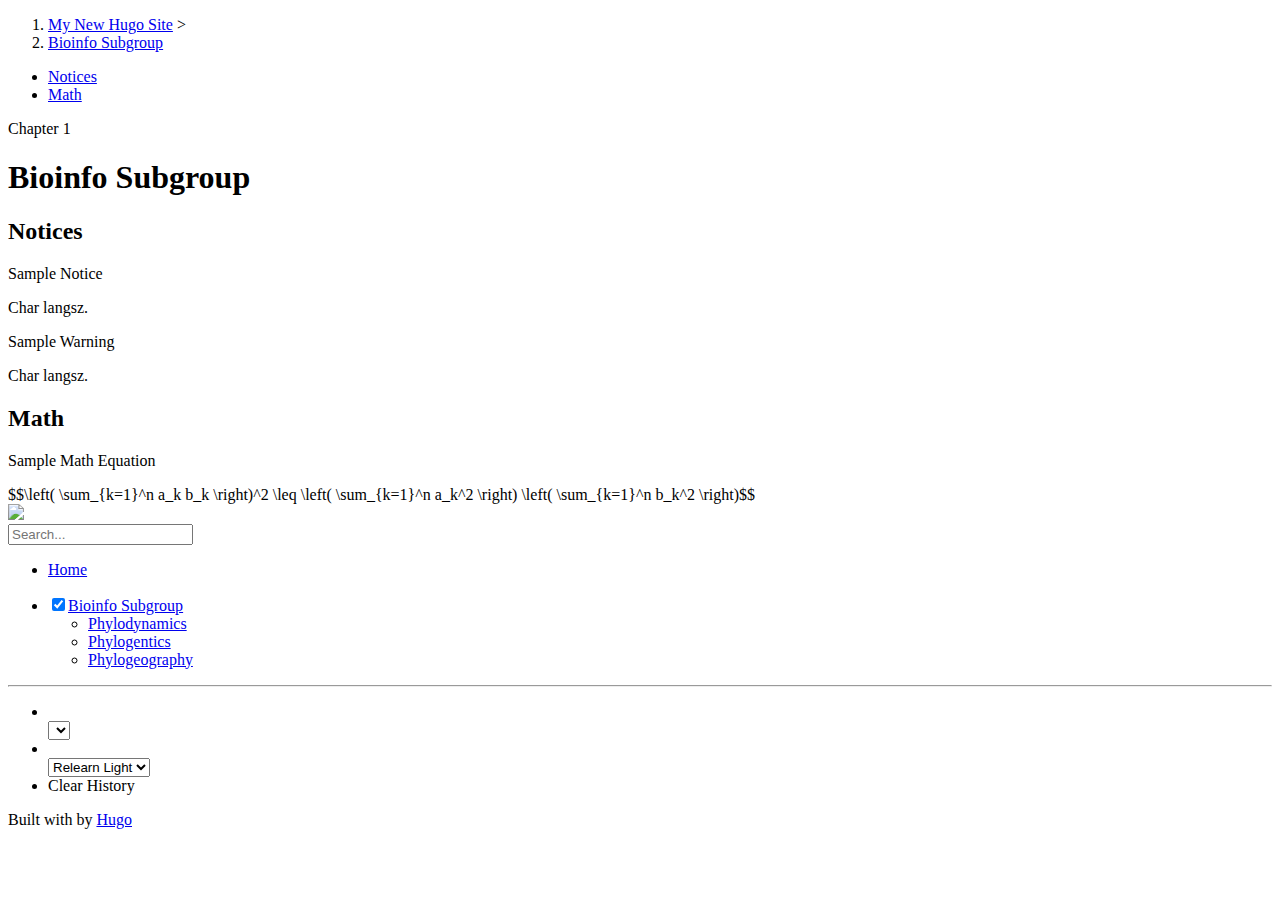
==== basics/index.html @ 826d2947 "deploy: 34f80d7d5d7e226c4229b8617b45f1cbdc41d131" ====
<!doctype html><html lang=en><head><meta charset=utf-8><meta name=viewport content="height=device-height,width=device-width,initial-scale=1,minimum-scale=1"><meta name=generator content="Hugo 0.101.0"><meta name=generator content="Relearn 5.0.3+tip"><meta name=description content><title>Bioinfo Subgroup :: My New Hugo Site</title><link href=/docs-sample/basics/index.xml rel=alternate type=application/rss+xml title="My New Hugo Site"><link href=/docs-sample/css/fontawesome-all.min.css?1657720835 rel=stylesheet media=print onload='this.media="all",this.onload=null'><link href=/docs-sample/css/featherlight.min.css?1657720835 rel=stylesheet media=print onload='this.media="all",this.onload=null'><link href=/docs-sample/css/auto-complete.css?1657720835 rel=stylesheet media=print onload='this.media="all",this.onload=null'><noscript><link href=/docs-sample/css/fontawesome-all.min.css?1657720835 rel=stylesheet><link href=/docs-sample/css/featherlight.min.css?1657720835 rel=stylesheet><link href=/docs-sample/css/auto-complete.css?1657720835 rel=stylesheet></noscript><link href=/docs-sample/css/perfect-scrollbar.min.css?1657720835 rel=stylesheet><link href=/docs-sample/css/nucleus.css?1657720835 rel=stylesheet><link href=/docs-sample/css/fonts.css?1657720835 rel=stylesheet media=print onload='this.media="all",this.onload=null'><link href=/docs-sample/css/theme.css?1657720835 rel=stylesheet><link href=/docs-sample/css/theme-relearn-light.css?1657720835 rel=stylesheet id=variant-style><link href=/docs-sample/css/ie.css?1657720835 rel=stylesheet><link href=/docs-sample/css/variant.css?1657720835 rel=stylesheet><link href=/docs-sample/css/print.css?1657720835 rel=stylesheet media=print><script src=/docs-sample/js/variant.js?1657720835></script>
<script>var index_url="/docs-sample/index.json",baseUriFull,root_url="/",baseUri=root_url.replace(/\/$/,"");window.T_Copy_to_clipboard="Copy to clipboard",window.T_Copied_to_clipboard="Copied to clipboard!",window.T_Copy_link_to_clipboard="Copy link to clipboard",window.T_Link_copied_to_clipboard="Copied link to clipboard!",baseUriFull="https://ijborda.github.io/docs-sample/",variants.init(["relearn-light"])</script><script src=/docs-sample/js/jquery.min.js?1657720835 defer></script></head><body class=mobile-support data-url=/docs-sample/basics/><div id=body class=default-animation><div id=sidebar-overlay></div><div id=toc-overlay></div><nav id=topbar class=highlightable><div><div class=navigation><a class="nav nav-next" href=/docs-sample/basics/first-content/ title="Phylodynamics (&#129106;)"><i class="fas fa-chevron-right fa-fw"></i></a></div><div class=navigation><a class="nav nav-prev" href=/docs-sample/ title="My New Hugo Site (&#129104;)"><i class="fas fa-chevron-left fa-fw"></i></a></div><div id=breadcrumbs><span id=sidebar-toggle-span><a href=# id=sidebar-toggle title='Menu (CTRL+ALT+m)'><i class="fas fa-bars fa-fw"></i></a></span>
<span id=toc-menu title='Table of Contents (CTRL+ALT+t)'><i class="fas fa-list-alt fa-fw"></i></span><ol class=links itemscope itemtype=http://schema.org/BreadcrumbList><meta itemprop=itemListOrder content="Descending"><li itemscope itemtype=https://schema.org/ListItem itemprop=itemListElement><meta itemprop=position content="2"><a itemprop=item href=/docs-sample/><span itemprop=name>My New Hugo Site</span></a> ></li><li itemscope itemtype=https://schema.org/ListItem itemprop=itemListElement><meta itemprop=position content="1"><a itemprop=item href=/docs-sample/basics/ aria-disabled=true><span itemprop=name>Bioinfo Subgroup</span></a></li></ol></div><div class="default-animation progress"><div class=wrapper><nav id=TableOfContents><ul><li><a href=#notices>Notices</a></li><li><a href=#math>Math</a></li></ul></nav></div></div></div></nav><main id=body-inner class="highlightable chapter narrow" tabindex=-1><div class=flex-block-wrapper><div id=head-tags></div><article class=chapter><div class=article-subheading>Chapter 1</div><h1>Bioinfo Subgroup</h1><h2 id=notices>Notices</h2><div class="box notices cstyle primary"><div class=box-label><i class="fa-fw fas fa-skull-crossbones"></i> Sample Notice</div><div class=box-content><p>Char langsz.</p></div></div><div class="box notices cstyle warning"><div class=box-label><i class="fa-fw fas fa-exclamation-triangle"></i> Sample Warning</div><div class=box-content><p>Char langsz.</p></div></div><h2 id=math>Math</h2><p>Sample Math Equation</p><span class="math align-center">$$\left( \sum_{k=1}^n a_k b_k \right)^2 \leq \left( \sum_{k=1}^n a_k^2 \right) \left( \sum_{k=1}^n b_k^2 \right)$$</span><footer class=footline></footer></article></div></main></div><aside id=sidebar class=default-animation><div id=header-wrapper class=default-animation><div id=header class=default-animation><style>#logo svg,#logo svg *{color:#282828;color:var(--MENU-SECTIONS-BG-color);fill:#282828!important;fill:var(--MENU-SECTIONS-BG-color)!important;opacity:.945}a#logo{color:#282828;color:var(--MENU-SECTIONS-BG-color);font-family:work sans,helvetica,tahoma,geneva,arial,sans-serif;font-size:15px;font-weight:300;margin-top:-13px;max-width:60%;text-transform:uppercase;width:226px;white-space:nowrap}a#logo:hover{color:#282828;color:var(--MENU-SECTIONS-BG-color)}#logo svg{margin-bottom:-20px;margin-left:-23.5px;width:40.5%}@media only all and (max-width:59.938em){a#logo{font-size:25px;margin-top:-3px}#logo svg{margin-bottom:-12px;margin-left:-23px}}@media all and (-ms-high-contrast:none){a#logo{margin-top:-58px}#logo svg{margin-bottom:-62px}}</style><a id=logo href=/docs-sample/><img src="https://lh3.googleusercontent.com/hw3Cpj-TmmLakfvQMOZJU0Hl21dkRXpOP1rdtjwa86dSYrdQsRGm2MZFviCpIygiZQv2RyuV-XtuCNOy2bPicw=w16383"></a></div><div class="searchbox default-animation"><label for=search-by><i class="fas fa-search"></i></label>
<input data-search-input id=search-by type=search placeholder=Search...>
<span data-search-clear><i class="fas fa-times"></i></span></div><script>var contentLangs=["en"]</script><script src=/docs-sample/js/auto-complete.js?1657720835 defer></script>
<script src=/docs-sample/js/lunr.min.js?1657720835 defer></script>
<script src=/docs-sample/js/lunr.stemmer.support.min.js?1657720835 defer></script>
<script src=/docs-sample/js/lunr.multi.min.js?1657720835 defer></script>
<script src=/docs-sample/js/lunr.en.min.js?1657720835 defer></script>
<script src=/docs-sample/js/search.js?1657720835 defer></script></div><div id=homelinks class=default-animation><ul><li><a class=padding href=/docs-sample/><i class="fas fa-home"></i> Home</a></li></ul></div><div id=content-wrapper class=highlightable><ul class=topics><li data-nav-id=/docs-sample/basics/ title="Bioinfo Subgroup" class="dd-item active parent"><input type=checkbox id=section-3494ad44d160b070fd31576fe4a3841e class=toggle checked><label for=section-3494ad44d160b070fd31576fe4a3841e></label><a href=/docs-sample/basics/>Bioinfo Subgroup</a><ul><li data-nav-id=/docs-sample/basics/first-content/ title=Phylodynamics class=dd-item><a href=/docs-sample/basics/first-content/>Phylodynamics</a></li><li data-nav-id=/docs-sample/basics/second-content/ title=Phylogentics class=dd-item><a href=/docs-sample/basics/second-content/>Phylogentics</a></li><li data-nav-id=/docs-sample/basics/third-content/ title=Phylogeography class=dd-item><a href=/docs-sample/basics/third-content/>Phylogeography</a></li></ul></li></ul><div class="footermargin footerLangSwitch footerVariantSwitch footerVisitedLinks footerFooter showFooter"></div><hr class="default-animation footerLangSwitch footerVariantSwitch footerVisitedLinks footerFooter showFooter"><div id=prefooter class="footerLangSwitch footerVariantSwitch footerVisitedLinks"><ul><li id=select-language-container class=footerLangSwitch><a class="padding select-container"><i class="fas fa-language fa-fw"></i>
<span>&nbsp;</span><div class=select-style><select id=select-language onchange="location=baseUri+this.value"></select></div><div class=select-clear></div></a></li><li id=select-variant-container class=footerVariantSwitch><a class="padding select-container"><i class="fas fa-paint-brush fa-fw"></i>
<span>&nbsp;</span><div class=select-style><select id=select-variant onchange=variants.changeVariant(this.value)><option id=relearn-light value=relearn-light selected>Relearn Light</option></select></div><div class=select-clear></div></a><script>variants.markSelectedVariant()</script></li><li class=footerVisitedLinks><a class=padding onclick=clearHistory()><i class="fas fa-history fa-fw"></i> Clear History</a></li></ul></div><div id=footer class="footerFooter showFooter"><p>Built with <a href=https://github.com/McShelby/hugo-theme-relearn><i class="fas fa-heart"></i></a> by <a href=https://gohugo.io/>Hugo</a></p></div></div></aside><script src=/docs-sample/js/clipboard.min.js?1657720835 defer></script>
<script src=/docs-sample/js/perfect-scrollbar.min.js?1657720835 defer></script>
<script src=/docs-sample/js/featherlight.min.js?1657720835 defer></script>
<script>function useMathJax(e){window.MathJax=Object.assign({loader:{load:["[tex]/mhchem"]},startup:{elements:[".math"]},tex:{inlineMath:[["$","$"],["\\(","\\)"]]},options:{enableMenu:!1}},e)}useMathJax(JSON.parse("{}"))</script><script id=MathJax-script async src=/docs-sample/js/mathjax/tex-mml-chtml.js?1657720835></script>
<script src=/docs-sample/js/theme.js?1657720835 defer></script></body></html>
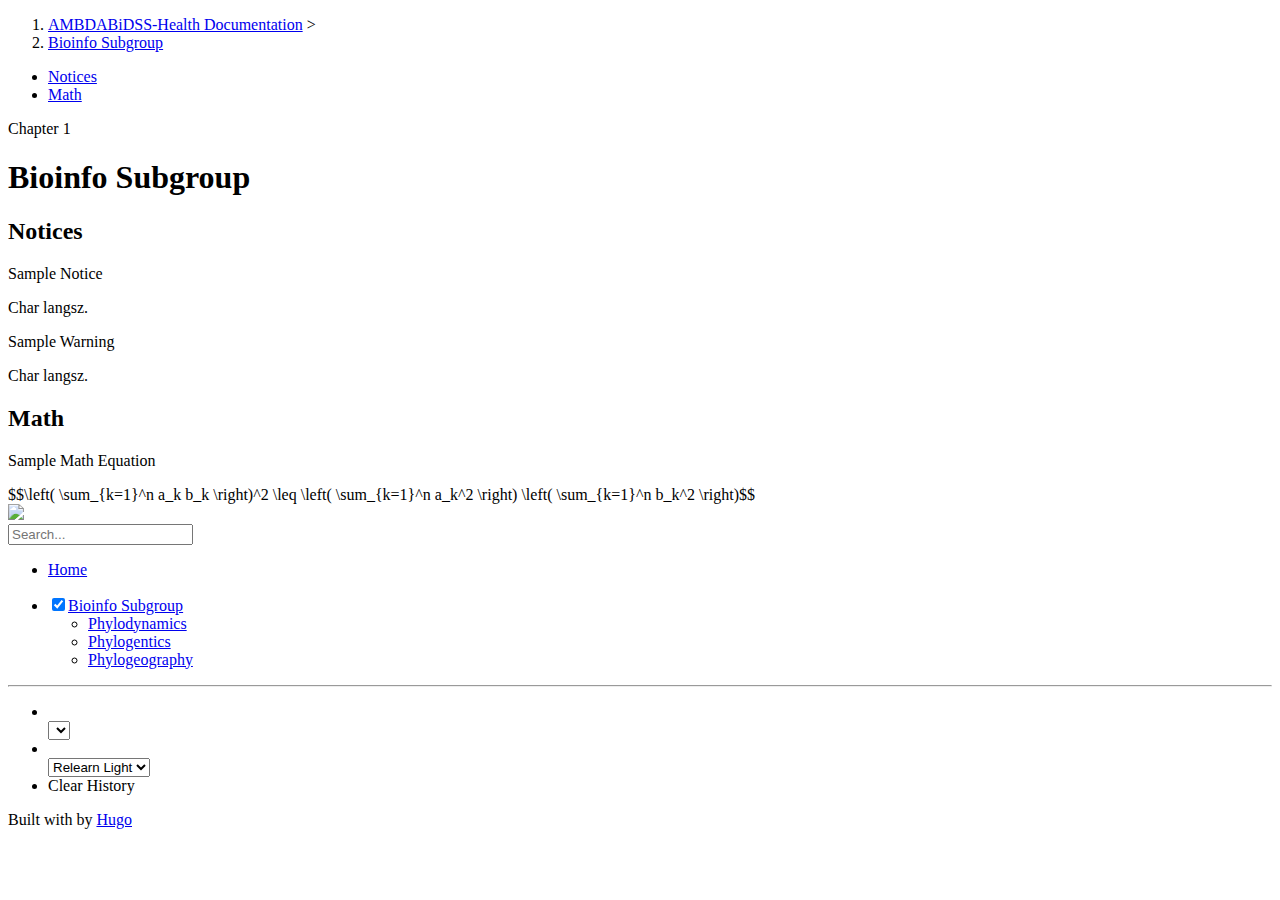
==== commit 27b3c9aa: "deploy: d452aa31b47ace1716d08a44b3052311f1f0526e" ====
--- a/basics/index.html
+++ b/basics/index.html
@@ -1,16 +1,16 @@
-<!doctype html><html lang=en><head><meta charset=utf-8><meta name=viewport content="height=device-height,width=device-width,initial-scale=1,minimum-scale=1"><meta name=generator content="Hugo 0.101.0"><meta name=generator content="Relearn 5.0.3+tip"><meta name=description content><title>Bioinfo Subgroup :: My New Hugo Site</title><link href=/docs-sample/basics/index.xml rel=alternate type=application/rss+xml title="My New Hugo Site"><link href=/docs-sample/css/fontawesome-all.min.css?1657720835 rel=stylesheet media=print onload='this.media="all",this.onload=null'><link href=/docs-sample/css/featherlight.min.css?1657720835 rel=stylesheet media=print onload='this.media="all",this.onload=null'><link href=/docs-sample/css/auto-complete.css?1657720835 rel=stylesheet media=print onload='this.media="all",this.onload=null'><noscript><link href=/docs-sample/css/fontawesome-all.min.css?1657720835 rel=stylesheet><link href=/docs-sample/css/featherlight.min.css?1657720835 rel=stylesheet><link href=/docs-sample/css/auto-complete.css?1657720835 rel=stylesheet></noscript><link href=/docs-sample/css/perfect-scrollbar.min.css?1657720835 rel=stylesheet><link href=/docs-sample/css/nucleus.css?1657720835 rel=stylesheet><link href=/docs-sample/css/fonts.css?1657720835 rel=stylesheet media=print onload='this.media="all",this.onload=null'><link href=/docs-sample/css/theme.css?1657720835 rel=stylesheet><link href=/docs-sample/css/theme-relearn-light.css?1657720835 rel=stylesheet id=variant-style><link href=/docs-sample/css/ie.css?1657720835 rel=stylesheet><link href=/docs-sample/css/variant.css?1657720835 rel=stylesheet><link href=/docs-sample/css/print.css?1657720835 rel=stylesheet media=print><script src=/docs-sample/js/variant.js?1657720835></script>
-<script>var index_url="/docs-sample/index.json",baseUriFull,root_url="/",baseUri=root_url.replace(/\/$/,"");window.T_Copy_to_clipboard="Copy to clipboard",window.T_Copied_to_clipboard="Copied to clipboard!",window.T_Copy_link_to_clipboard="Copy link to clipboard",window.T_Link_copied_to_clipboard="Copied link to clipboard!",baseUriFull="https://ijborda.github.io/docs-sample/",variants.init(["relearn-light"])</script><script src=/docs-sample/js/jquery.min.js?1657720835 defer></script></head><body class=mobile-support data-url=/docs-sample/basics/><div id=body class=default-animation><div id=sidebar-overlay></div><div id=toc-overlay></div><nav id=topbar class=highlightable><div><div class=navigation><a class="nav nav-next" href=/docs-sample/basics/first-content/ title="Phylodynamics (&#129106;)"><i class="fas fa-chevron-right fa-fw"></i></a></div><div class=navigation><a class="nav nav-prev" href=/docs-sample/ title="My New Hugo Site (&#129104;)"><i class="fas fa-chevron-left fa-fw"></i></a></div><div id=breadcrumbs><span id=sidebar-toggle-span><a href=# id=sidebar-toggle title='Menu (CTRL+ALT+m)'><i class="fas fa-bars fa-fw"></i></a></span>
-<span id=toc-menu title='Table of Contents (CTRL+ALT+t)'><i class="fas fa-list-alt fa-fw"></i></span><ol class=links itemscope itemtype=http://schema.org/BreadcrumbList><meta itemprop=itemListOrder content="Descending"><li itemscope itemtype=https://schema.org/ListItem itemprop=itemListElement><meta itemprop=position content="2"><a itemprop=item href=/docs-sample/><span itemprop=name>My New Hugo Site</span></a> ></li><li itemscope itemtype=https://schema.org/ListItem itemprop=itemListElement><meta itemprop=position content="1"><a itemprop=item href=/docs-sample/basics/ aria-disabled=true><span itemprop=name>Bioinfo Subgroup</span></a></li></ol></div><div class="default-animation progress"><div class=wrapper><nav id=TableOfContents><ul><li><a href=#notices>Notices</a></li><li><a href=#math>Math</a></li></ul></nav></div></div></div></nav><main id=body-inner class="highlightable chapter narrow" tabindex=-1><div class=flex-block-wrapper><div id=head-tags></div><article class=chapter><div class=article-subheading>Chapter 1</div><h1>Bioinfo Subgroup</h1><h2 id=notices>Notices</h2><div class="box notices cstyle primary"><div class=box-label><i class="fa-fw fas fa-skull-crossbones"></i> Sample Notice</div><div class=box-content><p>Char langsz.</p></div></div><div class="box notices cstyle warning"><div class=box-label><i class="fa-fw fas fa-exclamation-triangle"></i> Sample Warning</div><div class=box-content><p>Char langsz.</p></div></div><h2 id=math>Math</h2><p>Sample Math Equation</p><span class="math align-center">$$\left( \sum_{k=1}^n a_k b_k \right)^2 \leq \left( \sum_{k=1}^n a_k^2 \right) \left( \sum_{k=1}^n b_k^2 \right)$$</span><footer class=footline></footer></article></div></main></div><aside id=sidebar class=default-animation><div id=header-wrapper class=default-animation><div id=header class=default-animation><style>#logo svg,#logo svg *{color:#282828;color:var(--MENU-SECTIONS-BG-color);fill:#282828!important;fill:var(--MENU-SECTIONS-BG-color)!important;opacity:.945}a#logo{color:#282828;color:var(--MENU-SECTIONS-BG-color);font-family:work sans,helvetica,tahoma,geneva,arial,sans-serif;font-size:15px;font-weight:300;margin-top:-13px;max-width:60%;text-transform:uppercase;width:226px;white-space:nowrap}a#logo:hover{color:#282828;color:var(--MENU-SECTIONS-BG-color)}#logo svg{margin-bottom:-20px;margin-left:-23.5px;width:40.5%}@media only all and (max-width:59.938em){a#logo{font-size:25px;margin-top:-3px}#logo svg{margin-bottom:-12px;margin-left:-23px}}@media all and (-ms-high-contrast:none){a#logo{margin-top:-58px}#logo svg{margin-bottom:-62px}}</style><a id=logo href=/docs-sample/><img src="https://lh3.googleusercontent.com/hw3Cpj-TmmLakfvQMOZJU0Hl21dkRXpOP1rdtjwa86dSYrdQsRGm2MZFviCpIygiZQv2RyuV-XtuCNOy2bPicw=w16383"></a></div><div class="searchbox default-animation"><label for=search-by><i class="fas fa-search"></i></label>
+<!doctype html><html lang=en><head><meta charset=utf-8><meta name=viewport content="height=device-height,width=device-width,initial-scale=1,minimum-scale=1"><meta name=generator content="Hugo 0.101.0"><meta name=generator content="Relearn 5.0.3+tip"><meta name=description content><title>Bioinfo Subgroup :: AMBDABiDSS-Health Documentation</title><link href=/docs-sample/basics/index.xml rel=alternate type=application/rss+xml title="AMBDABiDSS-Health Documentation"><link href=/docs-sample/images/favicon.ico?1657721778 rel=icon type=image/x-icon><link href=/docs-sample/css/fontawesome-all.min.css?1657721778 rel=stylesheet media=print onload='this.media="all",this.onload=null'><link href=/docs-sample/css/featherlight.min.css?1657721778 rel=stylesheet media=print onload='this.media="all",this.onload=null'><link href=/docs-sample/css/auto-complete.css?1657721778 rel=stylesheet media=print onload='this.media="all",this.onload=null'><noscript><link href=/docs-sample/css/fontawesome-all.min.css?1657721778 rel=stylesheet><link href=/docs-sample/css/featherlight.min.css?1657721778 rel=stylesheet><link href=/docs-sample/css/auto-complete.css?1657721778 rel=stylesheet></noscript><link href=/docs-sample/css/perfect-scrollbar.min.css?1657721778 rel=stylesheet><link href=/docs-sample/css/nucleus.css?1657721778 rel=stylesheet><link href=/docs-sample/css/fonts.css?1657721778 rel=stylesheet media=print onload='this.media="all",this.onload=null'><link href=/docs-sample/css/theme.css?1657721778 rel=stylesheet><link href=/docs-sample/css/theme-relearn-light.css?1657721778 rel=stylesheet id=variant-style><link href=/docs-sample/css/ie.css?1657721778 rel=stylesheet><link href=/docs-sample/css/variant.css?1657721778 rel=stylesheet><link href=/docs-sample/css/print.css?1657721778 rel=stylesheet media=print><script src=/docs-sample/js/variant.js?1657721778></script>
+<script>var index_url="/docs-sample/index.json",baseUriFull,root_url="/",baseUri=root_url.replace(/\/$/,"");window.T_Copy_to_clipboard="Copy to clipboard",window.T_Copied_to_clipboard="Copied to clipboard!",window.T_Copy_link_to_clipboard="Copy link to clipboard",window.T_Link_copied_to_clipboard="Copied link to clipboard!",baseUriFull="https://ijborda.github.io/docs-sample/",variants.init(["relearn-light"])</script><script src=/docs-sample/js/jquery.min.js?1657721778 defer></script></head><body class=mobile-support data-url=/docs-sample/basics/><div id=body class=default-animation><div id=sidebar-overlay></div><div id=toc-overlay></div><nav id=topbar class=highlightable><div><div class=navigation><a class="nav nav-next" href=/docs-sample/basics/first-content/ title="Phylodynamics (&#129106;)"><i class="fas fa-chevron-right fa-fw"></i></a></div><div class=navigation><a class="nav nav-prev" href=/docs-sample/ title="AMBDABiDSS-Health Documentation (&#129104;)"><i class="fas fa-chevron-left fa-fw"></i></a></div><div id=breadcrumbs><span id=sidebar-toggle-span><a href=# id=sidebar-toggle title='Menu (CTRL+ALT+m)'><i class="fas fa-bars fa-fw"></i></a></span>
+<span id=toc-menu title='Table of Contents (CTRL+ALT+t)'><i class="fas fa-list-alt fa-fw"></i></span><ol class=links itemscope itemtype=http://schema.org/BreadcrumbList><meta itemprop=itemListOrder content="Descending"><li itemscope itemtype=https://schema.org/ListItem itemprop=itemListElement><meta itemprop=position content="2"><a itemprop=item href=/docs-sample/><span itemprop=name>AMBDABiDSS-Health Documentation</span></a> ></li><li itemscope itemtype=https://schema.org/ListItem itemprop=itemListElement><meta itemprop=position content="1"><a itemprop=item href=/docs-sample/basics/ aria-disabled=true><span itemprop=name>Bioinfo Subgroup</span></a></li></ol></div><div class="default-animation progress"><div class=wrapper><nav id=TableOfContents><ul><li><a href=#notices>Notices</a></li><li><a href=#math>Math</a></li></ul></nav></div></div></div></nav><main id=body-inner class="highlightable chapter narrow" tabindex=-1><div class=flex-block-wrapper><div id=head-tags></div><article class=chapter><div class=article-subheading>Chapter 1</div><h1>Bioinfo Subgroup</h1><h2 id=notices>Notices</h2><div class="box notices cstyle primary"><div class=box-label><i class="fa-fw fas fa-skull-crossbones"></i> Sample Notice</div><div class=box-content><p>Char langsz.</p></div></div><div class="box notices cstyle warning"><div class=box-label><i class="fa-fw fas fa-exclamation-triangle"></i> Sample Warning</div><div class=box-content><p>Char langsz.</p></div></div><h2 id=math>Math</h2><p>Sample Math Equation</p><span class="math align-center">$$\left( \sum_{k=1}^n a_k b_k \right)^2 \leq \left( \sum_{k=1}^n a_k^2 \right) \left( \sum_{k=1}^n b_k^2 \right)$$</span><footer class=footline></footer></article></div></main></div><aside id=sidebar class=default-animation><div id=header-wrapper class=default-animation><div id=header class=default-animation><style>#logo svg,#logo svg *{color:#282828;color:var(--MENU-SECTIONS-BG-color);fill:#282828!important;fill:var(--MENU-SECTIONS-BG-color)!important;opacity:.945}a#logo{color:#282828;color:var(--MENU-SECTIONS-BG-color);font-family:work sans,helvetica,tahoma,geneva,arial,sans-serif;font-size:15px;font-weight:300;margin-top:-13px;max-width:60%;text-transform:uppercase;width:226px;white-space:nowrap}a#logo:hover{color:#282828;color:var(--MENU-SECTIONS-BG-color)}#logo svg{margin-bottom:-20px;margin-left:-23.5px;width:40.5%}@media only all and (max-width:59.938em){a#logo{font-size:25px;margin-top:-3px}#logo svg{margin-bottom:-12px;margin-left:-23px}}@media all and (-ms-high-contrast:none){a#logo{margin-top:-58px}#logo svg{margin-bottom:-62px}}</style><a id=logo href=/docs-sample/><img src=logo.png></a></div><div class="searchbox default-animation"><label for=search-by><i class="fas fa-search"></i></label>
 <input data-search-input id=search-by type=search placeholder=Search...>
-<span data-search-clear><i class="fas fa-times"></i></span></div><script>var contentLangs=["en"]</script><script src=/docs-sample/js/auto-complete.js?1657720835 defer></script>
-<script src=/docs-sample/js/lunr.min.js?1657720835 defer></script>
-<script src=/docs-sample/js/lunr.stemmer.support.min.js?1657720835 defer></script>
-<script src=/docs-sample/js/lunr.multi.min.js?1657720835 defer></script>
-<script src=/docs-sample/js/lunr.en.min.js?1657720835 defer></script>
-<script src=/docs-sample/js/search.js?1657720835 defer></script></div><div id=homelinks class=default-animation><ul><li><a class=padding href=/docs-sample/><i class="fas fa-home"></i> Home</a></li></ul></div><div id=content-wrapper class=highlightable><ul class=topics><li data-nav-id=/docs-sample/basics/ title="Bioinfo Subgroup" class="dd-item active parent"><input type=checkbox id=section-3494ad44d160b070fd31576fe4a3841e class=toggle checked><label for=section-3494ad44d160b070fd31576fe4a3841e></label><a href=/docs-sample/basics/>Bioinfo Subgroup</a><ul><li data-nav-id=/docs-sample/basics/first-content/ title=Phylodynamics class=dd-item><a href=/docs-sample/basics/first-content/>Phylodynamics</a></li><li data-nav-id=/docs-sample/basics/second-content/ title=Phylogentics class=dd-item><a href=/docs-sample/basics/second-content/>Phylogentics</a></li><li data-nav-id=/docs-sample/basics/third-content/ title=Phylogeography class=dd-item><a href=/docs-sample/basics/third-content/>Phylogeography</a></li></ul></li></ul><div class="footermargin footerLangSwitch footerVariantSwitch footerVisitedLinks footerFooter showFooter"></div><hr class="default-animation footerLangSwitch footerVariantSwitch footerVisitedLinks footerFooter showFooter"><div id=prefooter class="footerLangSwitch footerVariantSwitch footerVisitedLinks"><ul><li id=select-language-container class=footerLangSwitch><a class="padding select-container"><i class="fas fa-language fa-fw"></i>
+<span data-search-clear><i class="fas fa-times"></i></span></div><script>var contentLangs=["en"]</script><script src=/docs-sample/js/auto-complete.js?1657721778 defer></script>
+<script src=/docs-sample/js/lunr.min.js?1657721778 defer></script>
+<script src=/docs-sample/js/lunr.stemmer.support.min.js?1657721778 defer></script>
+<script src=/docs-sample/js/lunr.multi.min.js?1657721778 defer></script>
+<script src=/docs-sample/js/lunr.en.min.js?1657721778 defer></script>
+<script src=/docs-sample/js/search.js?1657721778 defer></script></div><div id=homelinks class=default-animation><ul><li><a class=padding href=/docs-sample/><i class="fas fa-home"></i> Home</a></li></ul></div><div id=content-wrapper class=highlightable><ul class=topics><li data-nav-id=/docs-sample/basics/ title="Bioinfo Subgroup" class="dd-item active parent"><input type=checkbox id=section-3494ad44d160b070fd31576fe4a3841e class=toggle checked><label for=section-3494ad44d160b070fd31576fe4a3841e></label><a href=/docs-sample/basics/>Bioinfo Subgroup</a><ul><li data-nav-id=/docs-sample/basics/first-content/ title=Phylodynamics class=dd-item><a href=/docs-sample/basics/first-content/>Phylodynamics</a></li><li data-nav-id=/docs-sample/basics/second-content/ title=Phylogentics class=dd-item><a href=/docs-sample/basics/second-content/>Phylogentics</a></li><li data-nav-id=/docs-sample/basics/third-content/ title=Phylogeography class=dd-item><a href=/docs-sample/basics/third-content/>Phylogeography</a></li></ul></li></ul><div class="footermargin footerLangSwitch footerVariantSwitch footerVisitedLinks footerFooter showFooter"></div><hr class="default-animation footerLangSwitch footerVariantSwitch footerVisitedLinks footerFooter showFooter"><div id=prefooter class="footerLangSwitch footerVariantSwitch footerVisitedLinks"><ul><li id=select-language-container class=footerLangSwitch><a class="padding select-container"><i class="fas fa-language fa-fw"></i>
 <span>&nbsp;</span><div class=select-style><select id=select-language onchange="location=baseUri+this.value"></select></div><div class=select-clear></div></a></li><li id=select-variant-container class=footerVariantSwitch><a class="padding select-container"><i class="fas fa-paint-brush fa-fw"></i>
-<span>&nbsp;</span><div class=select-style><select id=select-variant onchange=variants.changeVariant(this.value)><option id=relearn-light value=relearn-light selected>Relearn Light</option></select></div><div class=select-clear></div></a><script>variants.markSelectedVariant()</script></li><li class=footerVisitedLinks><a class=padding onclick=clearHistory()><i class="fas fa-history fa-fw"></i> Clear History</a></li></ul></div><div id=footer class="footerFooter showFooter"><p>Built with <a href=https://github.com/McShelby/hugo-theme-relearn><i class="fas fa-heart"></i></a> by <a href=https://gohugo.io/>Hugo</a></p></div></div></aside><script src=/docs-sample/js/clipboard.min.js?1657720835 defer></script>
-<script src=/docs-sample/js/perfect-scrollbar.min.js?1657720835 defer></script>
-<script src=/docs-sample/js/featherlight.min.js?1657720835 defer></script>
-<script>function useMathJax(e){window.MathJax=Object.assign({loader:{load:["[tex]/mhchem"]},startup:{elements:[".math"]},tex:{inlineMath:[["$","$"],["\\(","\\)"]]},options:{enableMenu:!1}},e)}useMathJax(JSON.parse("{}"))</script><script id=MathJax-script async src=/docs-sample/js/mathjax/tex-mml-chtml.js?1657720835></script>
-<script src=/docs-sample/js/theme.js?1657720835 defer></script></body></html>+<span>&nbsp;</span><div class=select-style><select id=select-variant onchange=variants.changeVariant(this.value)><option id=relearn-light value=relearn-light selected>Relearn Light</option></select></div><div class=select-clear></div></a><script>variants.markSelectedVariant()</script></li><li class=footerVisitedLinks><a class=padding onclick=clearHistory()><i class="fas fa-history fa-fw"></i> Clear History</a></li></ul></div><div id=footer class="footerFooter showFooter"><p>Built with <a href=https://github.com/McShelby/hugo-theme-relearn><i class="fas fa-heart"></i></a> by <a href=https://gohugo.io/>Hugo</a></p></div></div></aside><script src=/docs-sample/js/clipboard.min.js?1657721778 defer></script>
+<script src=/docs-sample/js/perfect-scrollbar.min.js?1657721778 defer></script>
+<script src=/docs-sample/js/featherlight.min.js?1657721778 defer></script>
+<script>function useMathJax(e){window.MathJax=Object.assign({loader:{load:["[tex]/mhchem"]},startup:{elements:[".math"]},tex:{inlineMath:[["$","$"],["\\(","\\)"]]},options:{enableMenu:!1}},e)}useMathJax(JSON.parse("{}"))</script><script id=MathJax-script async src=/docs-sample/js/mathjax/tex-mml-chtml.js?1657721778></script>
+<script src=/docs-sample/js/theme.js?1657721778 defer></script></body></html>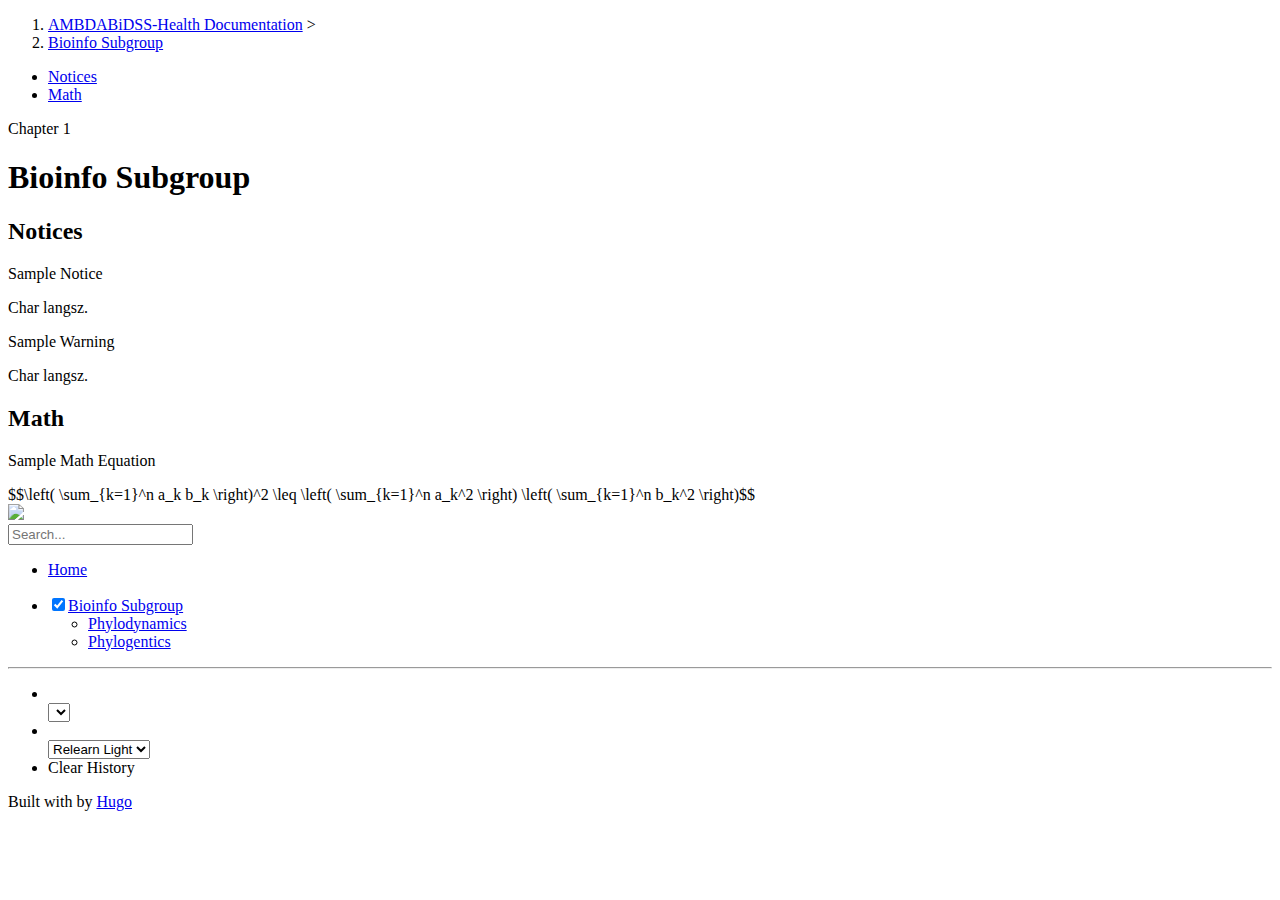
==== commit 2ccedc01: "deploy: 0598e845fbd44eced26a7f7f332dc8b00dfaca9d" ====
--- a/basics/index.html
+++ b/basics/index.html
@@ -1,16 +1,16 @@
-<!doctype html><html lang=en><head><meta charset=utf-8><meta name=viewport content="height=device-height,width=device-width,initial-scale=1,minimum-scale=1"><meta name=generator content="Hugo 0.101.0"><meta name=generator content="Relearn 5.0.3+tip"><meta name=description content><title>Bioinfo Subgroup :: AMBDABiDSS-Health Documentation</title><link href=/docs-sample/basics/index.xml rel=alternate type=application/rss+xml title="AMBDABiDSS-Health Documentation"><link href=/docs-sample/images/favicon.ico?1657721778 rel=icon type=image/x-icon><link href=/docs-sample/css/fontawesome-all.min.css?1657721778 rel=stylesheet media=print onload='this.media="all",this.onload=null'><link href=/docs-sample/css/featherlight.min.css?1657721778 rel=stylesheet media=print onload='this.media="all",this.onload=null'><link href=/docs-sample/css/auto-complete.css?1657721778 rel=stylesheet media=print onload='this.media="all",this.onload=null'><noscript><link href=/docs-sample/css/fontawesome-all.min.css?1657721778 rel=stylesheet><link href=/docs-sample/css/featherlight.min.css?1657721778 rel=stylesheet><link href=/docs-sample/css/auto-complete.css?1657721778 rel=stylesheet></noscript><link href=/docs-sample/css/perfect-scrollbar.min.css?1657721778 rel=stylesheet><link href=/docs-sample/css/nucleus.css?1657721778 rel=stylesheet><link href=/docs-sample/css/fonts.css?1657721778 rel=stylesheet media=print onload='this.media="all",this.onload=null'><link href=/docs-sample/css/theme.css?1657721778 rel=stylesheet><link href=/docs-sample/css/theme-relearn-light.css?1657721778 rel=stylesheet id=variant-style><link href=/docs-sample/css/ie.css?1657721778 rel=stylesheet><link href=/docs-sample/css/variant.css?1657721778 rel=stylesheet><link href=/docs-sample/css/print.css?1657721778 rel=stylesheet media=print><script src=/docs-sample/js/variant.js?1657721778></script>
-<script>var index_url="/docs-sample/index.json",baseUriFull,root_url="/",baseUri=root_url.replace(/\/$/,"");window.T_Copy_to_clipboard="Copy to clipboard",window.T_Copied_to_clipboard="Copied to clipboard!",window.T_Copy_link_to_clipboard="Copy link to clipboard",window.T_Link_copied_to_clipboard="Copied link to clipboard!",baseUriFull="https://ijborda.github.io/docs-sample/",variants.init(["relearn-light"])</script><script src=/docs-sample/js/jquery.min.js?1657721778 defer></script></head><body class=mobile-support data-url=/docs-sample/basics/><div id=body class=default-animation><div id=sidebar-overlay></div><div id=toc-overlay></div><nav id=topbar class=highlightable><div><div class=navigation><a class="nav nav-next" href=/docs-sample/basics/first-content/ title="Phylodynamics (&#129106;)"><i class="fas fa-chevron-right fa-fw"></i></a></div><div class=navigation><a class="nav nav-prev" href=/docs-sample/ title="AMBDABiDSS-Health Documentation (&#129104;)"><i class="fas fa-chevron-left fa-fw"></i></a></div><div id=breadcrumbs><span id=sidebar-toggle-span><a href=# id=sidebar-toggle title='Menu (CTRL+ALT+m)'><i class="fas fa-bars fa-fw"></i></a></span>
+<!doctype html><html lang=en><head><meta charset=utf-8><meta name=viewport content="height=device-height,width=device-width,initial-scale=1,minimum-scale=1"><meta name=generator content="Hugo 0.101.0"><meta name=generator content="Relearn 5.0.3+tip"><meta name=description content><title>Bioinfo Subgroup :: AMBDABiDSS-Health Documentation</title><link href=/docs-sample/basics/index.xml rel=alternate type=application/rss+xml title="AMBDABiDSS-Health Documentation"><link href=/docs-sample/images/favicon.ico?1657722487 rel=icon type=image/x-icon><link href=/docs-sample/css/fontawesome-all.min.css?1657722487 rel=stylesheet media=print onload='this.media="all",this.onload=null'><link href=/docs-sample/css/featherlight.min.css?1657722487 rel=stylesheet media=print onload='this.media="all",this.onload=null'><link href=/docs-sample/css/auto-complete.css?1657722487 rel=stylesheet media=print onload='this.media="all",this.onload=null'><noscript><link href=/docs-sample/css/fontawesome-all.min.css?1657722487 rel=stylesheet><link href=/docs-sample/css/featherlight.min.css?1657722487 rel=stylesheet><link href=/docs-sample/css/auto-complete.css?1657722487 rel=stylesheet></noscript><link href=/docs-sample/css/perfect-scrollbar.min.css?1657722487 rel=stylesheet><link href=/docs-sample/css/nucleus.css?1657722487 rel=stylesheet><link href=/docs-sample/css/fonts.css?1657722487 rel=stylesheet media=print onload='this.media="all",this.onload=null'><link href=/docs-sample/css/theme.css?1657722487 rel=stylesheet><link href=/docs-sample/css/theme-relearn-light.css?1657722487 rel=stylesheet id=variant-style><link href=/docs-sample/css/ie.css?1657722487 rel=stylesheet><link href=/docs-sample/css/variant.css?1657722487 rel=stylesheet><link href=/docs-sample/css/print.css?1657722487 rel=stylesheet media=print><script src=/docs-sample/js/variant.js?1657722487></script>
+<script>var index_url="/docs-sample/index.json",baseUriFull,root_url="/",baseUri=root_url.replace(/\/$/,"");window.T_Copy_to_clipboard="Copy to clipboard",window.T_Copied_to_clipboard="Copied to clipboard!",window.T_Copy_link_to_clipboard="Copy link to clipboard",window.T_Link_copied_to_clipboard="Copied link to clipboard!",baseUriFull="https://ijborda.github.io/docs-sample/",variants.init(["relearn-light"])</script><script src=/docs-sample/js/jquery.min.js?1657722487 defer></script></head><body class=mobile-support data-url=/docs-sample/basics/><div id=body class=default-animation><div id=sidebar-overlay></div><div id=toc-overlay></div><nav id=topbar class=highlightable><div><div class=navigation><a class="nav nav-next" href=/docs-sample/basics/first-content/ title="Phylodynamics (&#129106;)"><i class="fas fa-chevron-right fa-fw"></i></a></div><div class=navigation><a class="nav nav-prev" href=/docs-sample/ title="AMBDABiDSS-Health Documentation (&#129104;)"><i class="fas fa-chevron-left fa-fw"></i></a></div><div id=breadcrumbs><span id=sidebar-toggle-span><a href=# id=sidebar-toggle title='Menu (CTRL+ALT+m)'><i class="fas fa-bars fa-fw"></i></a></span>
 <span id=toc-menu title='Table of Contents (CTRL+ALT+t)'><i class="fas fa-list-alt fa-fw"></i></span><ol class=links itemscope itemtype=http://schema.org/BreadcrumbList><meta itemprop=itemListOrder content="Descending"><li itemscope itemtype=https://schema.org/ListItem itemprop=itemListElement><meta itemprop=position content="2"><a itemprop=item href=/docs-sample/><span itemprop=name>AMBDABiDSS-Health Documentation</span></a> ></li><li itemscope itemtype=https://schema.org/ListItem itemprop=itemListElement><meta itemprop=position content="1"><a itemprop=item href=/docs-sample/basics/ aria-disabled=true><span itemprop=name>Bioinfo Subgroup</span></a></li></ol></div><div class="default-animation progress"><div class=wrapper><nav id=TableOfContents><ul><li><a href=#notices>Notices</a></li><li><a href=#math>Math</a></li></ul></nav></div></div></div></nav><main id=body-inner class="highlightable chapter narrow" tabindex=-1><div class=flex-block-wrapper><div id=head-tags></div><article class=chapter><div class=article-subheading>Chapter 1</div><h1>Bioinfo Subgroup</h1><h2 id=notices>Notices</h2><div class="box notices cstyle primary"><div class=box-label><i class="fa-fw fas fa-skull-crossbones"></i> Sample Notice</div><div class=box-content><p>Char langsz.</p></div></div><div class="box notices cstyle warning"><div class=box-label><i class="fa-fw fas fa-exclamation-triangle"></i> Sample Warning</div><div class=box-content><p>Char langsz.</p></div></div><h2 id=math>Math</h2><p>Sample Math Equation</p><span class="math align-center">$$\left( \sum_{k=1}^n a_k b_k \right)^2 \leq \left( \sum_{k=1}^n a_k^2 \right) \left( \sum_{k=1}^n b_k^2 \right)$$</span><footer class=footline></footer></article></div></main></div><aside id=sidebar class=default-animation><div id=header-wrapper class=default-animation><div id=header class=default-animation><style>#logo svg,#logo svg *{color:#282828;color:var(--MENU-SECTIONS-BG-color);fill:#282828!important;fill:var(--MENU-SECTIONS-BG-color)!important;opacity:.945}a#logo{color:#282828;color:var(--MENU-SECTIONS-BG-color);font-family:work sans,helvetica,tahoma,geneva,arial,sans-serif;font-size:15px;font-weight:300;margin-top:-13px;max-width:60%;text-transform:uppercase;width:226px;white-space:nowrap}a#logo:hover{color:#282828;color:var(--MENU-SECTIONS-BG-color)}#logo svg{margin-bottom:-20px;margin-left:-23.5px;width:40.5%}@media only all and (max-width:59.938em){a#logo{font-size:25px;margin-top:-3px}#logo svg{margin-bottom:-12px;margin-left:-23px}}@media all and (-ms-high-contrast:none){a#logo{margin-top:-58px}#logo svg{margin-bottom:-62px}}</style><a id=logo href=/docs-sample/><img src=logo.png></a></div><div class="searchbox default-animation"><label for=search-by><i class="fas fa-search"></i></label>
 <input data-search-input id=search-by type=search placeholder=Search...>
-<span data-search-clear><i class="fas fa-times"></i></span></div><script>var contentLangs=["en"]</script><script src=/docs-sample/js/auto-complete.js?1657721778 defer></script>
-<script src=/docs-sample/js/lunr.min.js?1657721778 defer></script>
-<script src=/docs-sample/js/lunr.stemmer.support.min.js?1657721778 defer></script>
-<script src=/docs-sample/js/lunr.multi.min.js?1657721778 defer></script>
-<script src=/docs-sample/js/lunr.en.min.js?1657721778 defer></script>
-<script src=/docs-sample/js/search.js?1657721778 defer></script></div><div id=homelinks class=default-animation><ul><li><a class=padding href=/docs-sample/><i class="fas fa-home"></i> Home</a></li></ul></div><div id=content-wrapper class=highlightable><ul class=topics><li data-nav-id=/docs-sample/basics/ title="Bioinfo Subgroup" class="dd-item active parent"><input type=checkbox id=section-3494ad44d160b070fd31576fe4a3841e class=toggle checked><label for=section-3494ad44d160b070fd31576fe4a3841e></label><a href=/docs-sample/basics/>Bioinfo Subgroup</a><ul><li data-nav-id=/docs-sample/basics/first-content/ title=Phylodynamics class=dd-item><a href=/docs-sample/basics/first-content/>Phylodynamics</a></li><li data-nav-id=/docs-sample/basics/second-content/ title=Phylogentics class=dd-item><a href=/docs-sample/basics/second-content/>Phylogentics</a></li><li data-nav-id=/docs-sample/basics/third-content/ title=Phylogeography class=dd-item><a href=/docs-sample/basics/third-content/>Phylogeography</a></li></ul></li></ul><div class="footermargin footerLangSwitch footerVariantSwitch footerVisitedLinks footerFooter showFooter"></div><hr class="default-animation footerLangSwitch footerVariantSwitch footerVisitedLinks footerFooter showFooter"><div id=prefooter class="footerLangSwitch footerVariantSwitch footerVisitedLinks"><ul><li id=select-language-container class=footerLangSwitch><a class="padding select-container"><i class="fas fa-language fa-fw"></i>
+<span data-search-clear><i class="fas fa-times"></i></span></div><script>var contentLangs=["en"]</script><script src=/docs-sample/js/auto-complete.js?1657722487 defer></script>
+<script src=/docs-sample/js/lunr.min.js?1657722487 defer></script>
+<script src=/docs-sample/js/lunr.stemmer.support.min.js?1657722487 defer></script>
+<script src=/docs-sample/js/lunr.multi.min.js?1657722487 defer></script>
+<script src=/docs-sample/js/lunr.en.min.js?1657722487 defer></script>
+<script src=/docs-sample/js/search.js?1657722487 defer></script></div><div id=homelinks class=default-animation><ul><li><a class=padding href=/docs-sample/><i class="fas fa-home"></i> Home</a></li></ul></div><div id=content-wrapper class=highlightable><ul class="topics collapsible-menu"><li data-nav-id=/docs-sample/basics/ title="Bioinfo Subgroup" class="dd-item active parent alwaysopen"><input type=checkbox id=section-3494ad44d160b070fd31576fe4a3841e class=toggle checked><label for=section-3494ad44d160b070fd31576fe4a3841e></label><a href=/docs-sample/basics/>Bioinfo Subgroup</a><ul><li data-nav-id=/docs-sample/basics/first-content/ title=Phylodynamics class=dd-item><a href=/docs-sample/basics/first-content/>Phylodynamics</a></li><li data-nav-id=/docs-sample/basics/second-content/ title=Phylogentics class=dd-item><a href=/docs-sample/basics/second-content/>Phylogentics</a></li></ul></li></ul><div class="footermargin footerLangSwitch footerVariantSwitch footerVisitedLinks footerFooter showFooter"></div><hr class="default-animation footerLangSwitch footerVariantSwitch footerVisitedLinks footerFooter showFooter"><div id=prefooter class="footerLangSwitch footerVariantSwitch footerVisitedLinks"><ul><li id=select-language-container class=footerLangSwitch><a class="padding select-container"><i class="fas fa-language fa-fw"></i>
 <span>&nbsp;</span><div class=select-style><select id=select-language onchange="location=baseUri+this.value"></select></div><div class=select-clear></div></a></li><li id=select-variant-container class=footerVariantSwitch><a class="padding select-container"><i class="fas fa-paint-brush fa-fw"></i>
-<span>&nbsp;</span><div class=select-style><select id=select-variant onchange=variants.changeVariant(this.value)><option id=relearn-light value=relearn-light selected>Relearn Light</option></select></div><div class=select-clear></div></a><script>variants.markSelectedVariant()</script></li><li class=footerVisitedLinks><a class=padding onclick=clearHistory()><i class="fas fa-history fa-fw"></i> Clear History</a></li></ul></div><div id=footer class="footerFooter showFooter"><p>Built with <a href=https://github.com/McShelby/hugo-theme-relearn><i class="fas fa-heart"></i></a> by <a href=https://gohugo.io/>Hugo</a></p></div></div></aside><script src=/docs-sample/js/clipboard.min.js?1657721778 defer></script>
-<script src=/docs-sample/js/perfect-scrollbar.min.js?1657721778 defer></script>
-<script src=/docs-sample/js/featherlight.min.js?1657721778 defer></script>
-<script>function useMathJax(e){window.MathJax=Object.assign({loader:{load:["[tex]/mhchem"]},startup:{elements:[".math"]},tex:{inlineMath:[["$","$"],["\\(","\\)"]]},options:{enableMenu:!1}},e)}useMathJax(JSON.parse("{}"))</script><script id=MathJax-script async src=/docs-sample/js/mathjax/tex-mml-chtml.js?1657721778></script>
-<script src=/docs-sample/js/theme.js?1657721778 defer></script></body></html>+<span>&nbsp;</span><div class=select-style><select id=select-variant onchange=variants.changeVariant(this.value)><option id=relearn-light value=relearn-light selected>Relearn Light</option></select></div><div class=select-clear></div></a><script>variants.markSelectedVariant()</script></li><li class=footerVisitedLinks><a class=padding onclick=clearHistory()><i class="fas fa-history fa-fw"></i> Clear History</a></li></ul></div><div id=footer class="footerFooter showFooter"><p>Built with <a href=https://github.com/McShelby/hugo-theme-relearn><i class="fas fa-heart"></i></a> by <a href=https://gohugo.io/>Hugo</a></p></div></div></aside><script src=/docs-sample/js/clipboard.min.js?1657722487 defer></script>
+<script src=/docs-sample/js/perfect-scrollbar.min.js?1657722487 defer></script>
+<script src=/docs-sample/js/featherlight.min.js?1657722487 defer></script>
+<script>function useMathJax(e){window.MathJax=Object.assign({loader:{load:["[tex]/mhchem"]},startup:{elements:[".math"]},tex:{inlineMath:[["$","$"],["\\(","\\)"]]},options:{enableMenu:!1}},e)}useMathJax(JSON.parse("{}"))</script><script id=MathJax-script async src=/docs-sample/js/mathjax/tex-mml-chtml.js?1657722487></script>
+<script src=/docs-sample/js/theme.js?1657722487 defer></script></body></html>